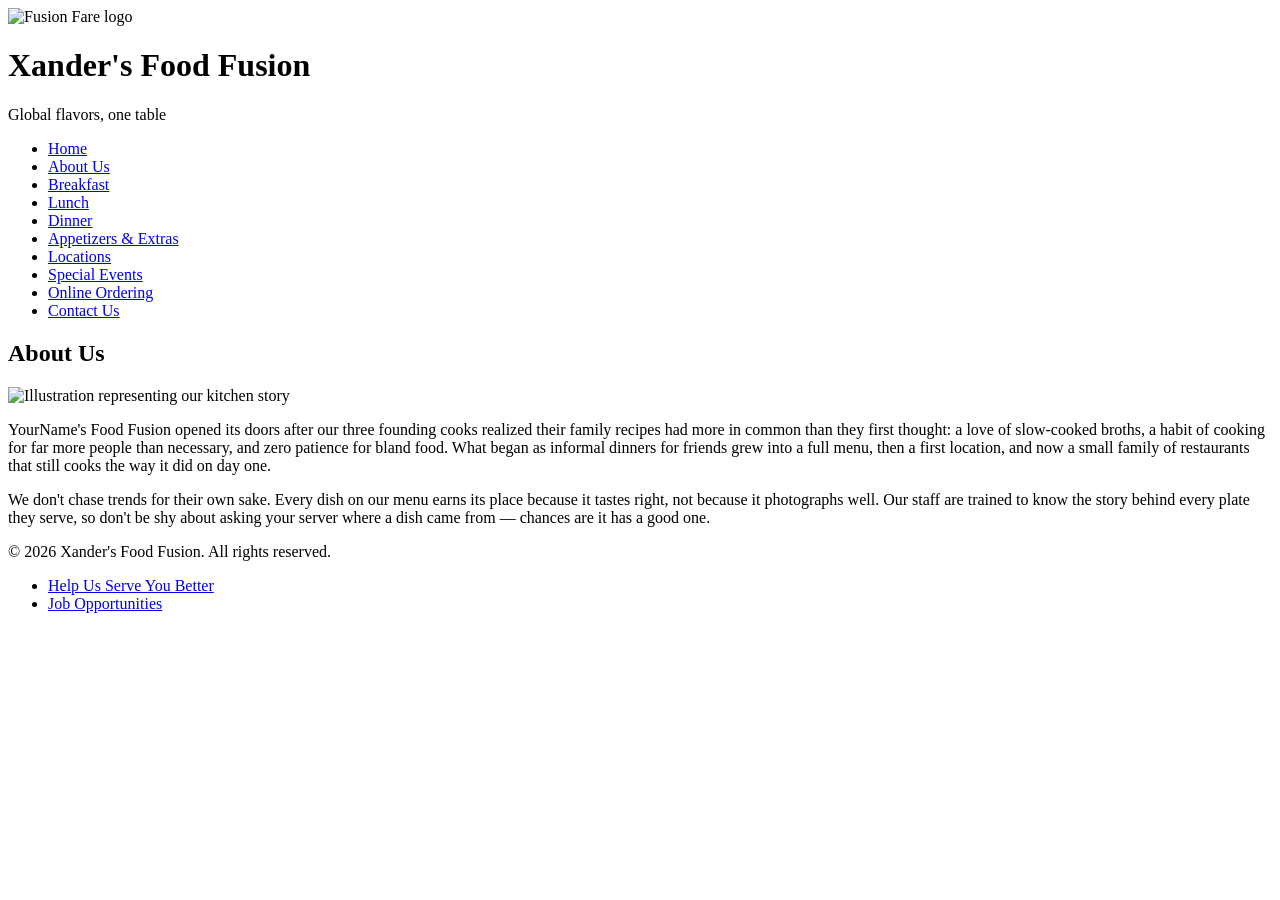
==== about.html @ 12b259ca "Add files via upload" ====
<!DOCTYPE html>
<html lang="en">
<head>
  <meta charset="UTF-8">
  <meta name="viewport" content="width=device-width, initial-scale=1.0">
  <title>About Us</title>
  <link rel="stylesheet" href="style.css">
</head>
<body>

  <header class="site-header">
    <img src="images/logo.png" alt="Fusion Fare logo" class="logo">
    <div class="brand">
      <h1>Xander's Food Fusion</h1>
      <p>Global flavors, one table</p>
    </div>
  </header>

  <nav class="main-nav">
    <ul>
      <li><a href="index.html">Home</a></li>
      <li><a href="about.html" aria-current="page">About Us</a></li>
      <li><a href="breakfast.html">Breakfast</a></li>
      <li><a href="lunch.html">Lunch</a></li>
      <li><a href="dinner.html">Dinner</a></li>
      <li><a href="extras.html">Appetizers &amp; Extras</a></li>
      <li><a href="locations.html">Locations</a></li>
      <li><a href="events.html">Special Events</a></li>
      <li><a href="order.html">Online Ordering</a></li>
      <li><a href="contact.html">Contact Us</a></li>
    </ul>
  </nav>

  <main>
    <h2>About Us</h2>
    <div class="about-wrap">
      <img src="images/about-kitchen.jpg" alt="Illustration representing our kitchen story">
      <div>
        <p>YourName's Food Fusion opened its doors after our three founding
        cooks realized their family recipes had more in common than they
        first thought: a love of slow-cooked broths, a habit of cooking for
        far more people than necessary, and zero patience for bland food.
        What began as informal dinners for friends grew into a full menu,
        then a first location, and now a small family of restaurants that
        still cooks the way it did on day one.</p>
        <p>We don't chase trends for their own sake. Every dish on our menu
        earns its place because it tastes right, not because it photographs
        well. Our staff are trained to know the story behind every plate
        they serve, so don't be shy about asking your server where a dish
        came from &mdash; chances are it has a good one.</p>
      </div>
    </div>

  </main>

  <footer class="site-footer">
    <p>&copy; 2026 Xander's Food Fusion. All rights reserved.</p>
    <nav>
      <ul>
        <li><a href="survey.html">Help Us Serve You Better</a></li>
        <li><a href="employment.html">Job Opportunities</a></li>
      </ul>
    </nav>
  </footer>

</body>
</html>
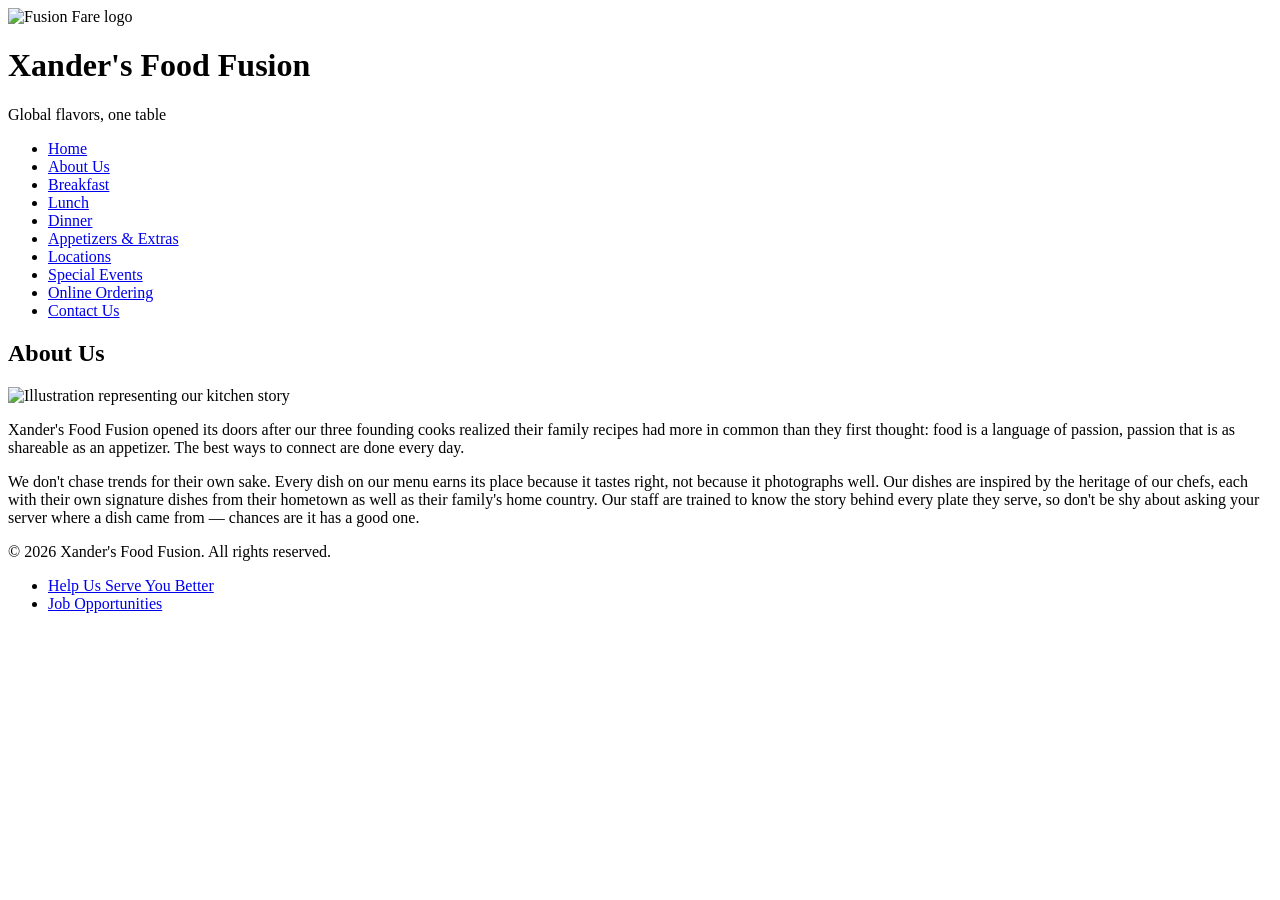
==== commit ae136019: "Add files via upload" ====
--- a/about.html
+++ b/about.html
@@ -36,17 +36,17 @@
     <div class="about-wrap">
       <img src="images/about-kitchen.jpg" alt="Illustration representing our kitchen story">
       <div>
-        <p>YourName's Food Fusion opened its doors after our three founding
+        <p>Xander's Food Fusion opened its doors after our three founding
         cooks realized their family recipes had more in common than they
-        first thought: a love of slow-cooked broths, a habit of cooking for
-        far more people than necessary, and zero patience for bland food.
-        What began as informal dinners for friends grew into a full menu,
-        then a first location, and now a small family of restaurants that
-        still cooks the way it did on day one.</p>
-        <p>We don't chase trends for their own sake. Every dish on our menu
-        earns its place because it tastes right, not because it photographs
-        well. Our staff are trained to know the story behind every plate
-        they serve, so don't be shy about asking your server where a dish
+        first thought: food is a language of passion, passion that is as 
+		shareable as an appetizer. The best ways to connect are done 
+		every day.</p>
+        <p>We don't chase trends for their own sake. Every dish on our menu 
+        earns its place because it tastes right, not because it photographs 
+        well. Our dishes are inspired by the heritage of our chefs, each with 
+		their own signature dishes from their hometown as well as their family's 
+		home country. Our staff are trained to know the story behind every plate 
+        they serve, so don't be shy about asking your server where a dish 
         came from &mdash; chances are it has a good one.</p>
       </div>
     </div>
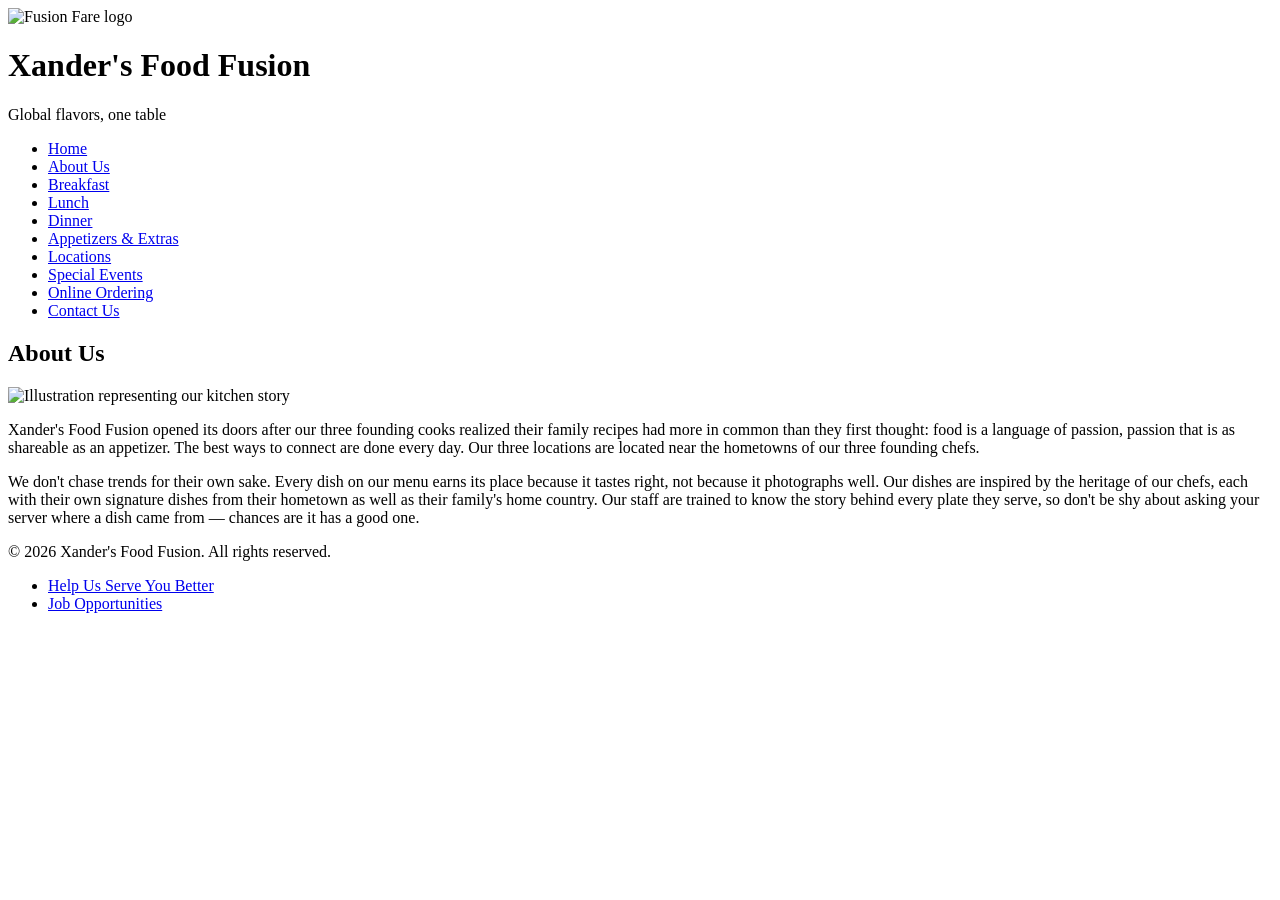
==== commit e78e97cf: "Add files via upload" ====
--- a/about.html
+++ b/about.html
@@ -40,7 +40,8 @@
         cooks realized their family recipes had more in common than they
         first thought: food is a language of passion, passion that is as 
 		shareable as an appetizer. The best ways to connect are done 
-		every day.</p>
+		every day. Our three locations are located near the hometowns of
+		our three founding chefs.</p>
         <p>We don't chase trends for their own sake. Every dish on our menu 
         earns its place because it tastes right, not because it photographs 
         well. Our dishes are inspired by the heritage of our chefs, each with 
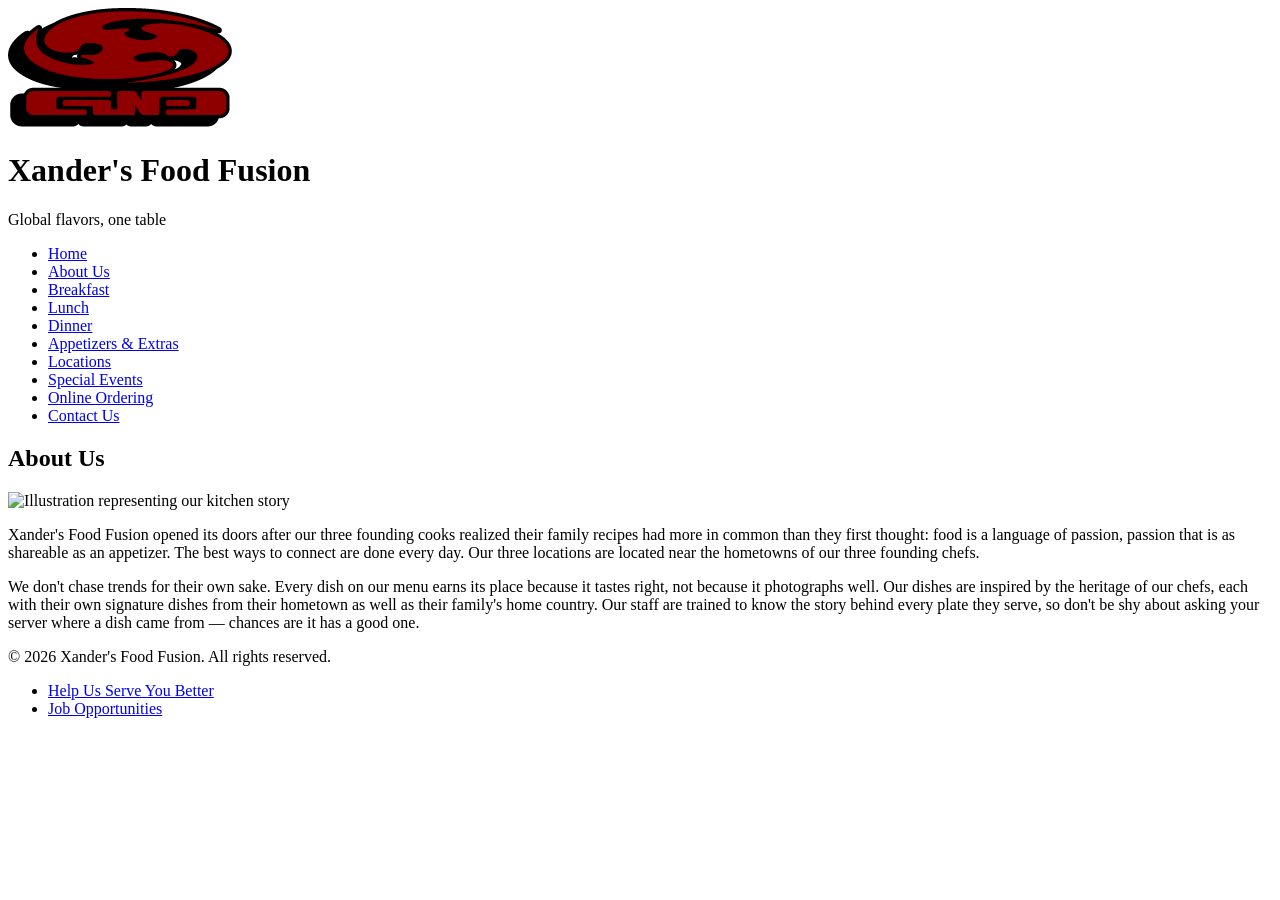
==== commit 1d654bbc: "Add files via upload" ====
--- a/about.html
+++ b/about.html
@@ -9,7 +9,7 @@
 <body>
 
   <header class="site-header">
-    <img src="images/logo.png" alt="Fusion Fare logo" class="logo">
+    <img src="logo.png" alt="Fusion Fare logo" class="logo">
     <div class="brand">
       <h1>Xander's Food Fusion</h1>
       <p>Global flavors, one table</p>
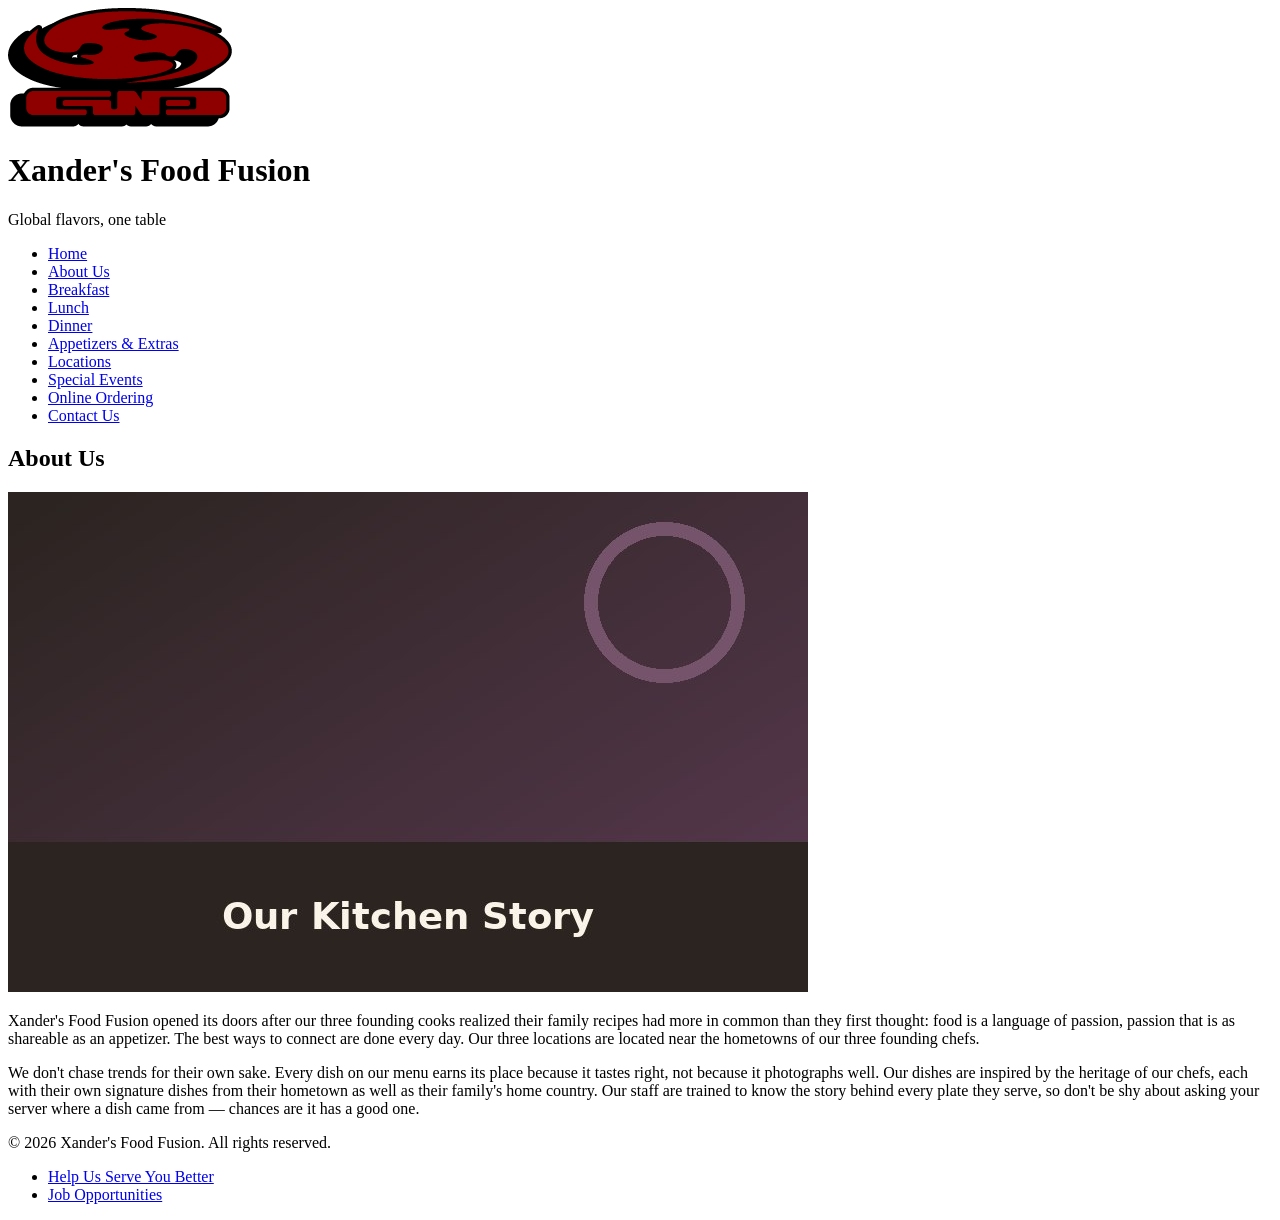
==== commit 869d0a09: "Add files via upload" ====
--- a/about.html
+++ b/about.html
@@ -34,7 +34,7 @@
   <main>
     <h2>About Us</h2>
     <div class="about-wrap">
-      <img src="images/about-kitchen.jpg" alt="Illustration representing our kitchen story">
+      <img src="about-kitchen.jpg" alt="Illustration representing our kitchen story">
       <div>
         <p>Xander's Food Fusion opened its doors after our three founding
         cooks realized their family recipes had more in common than they
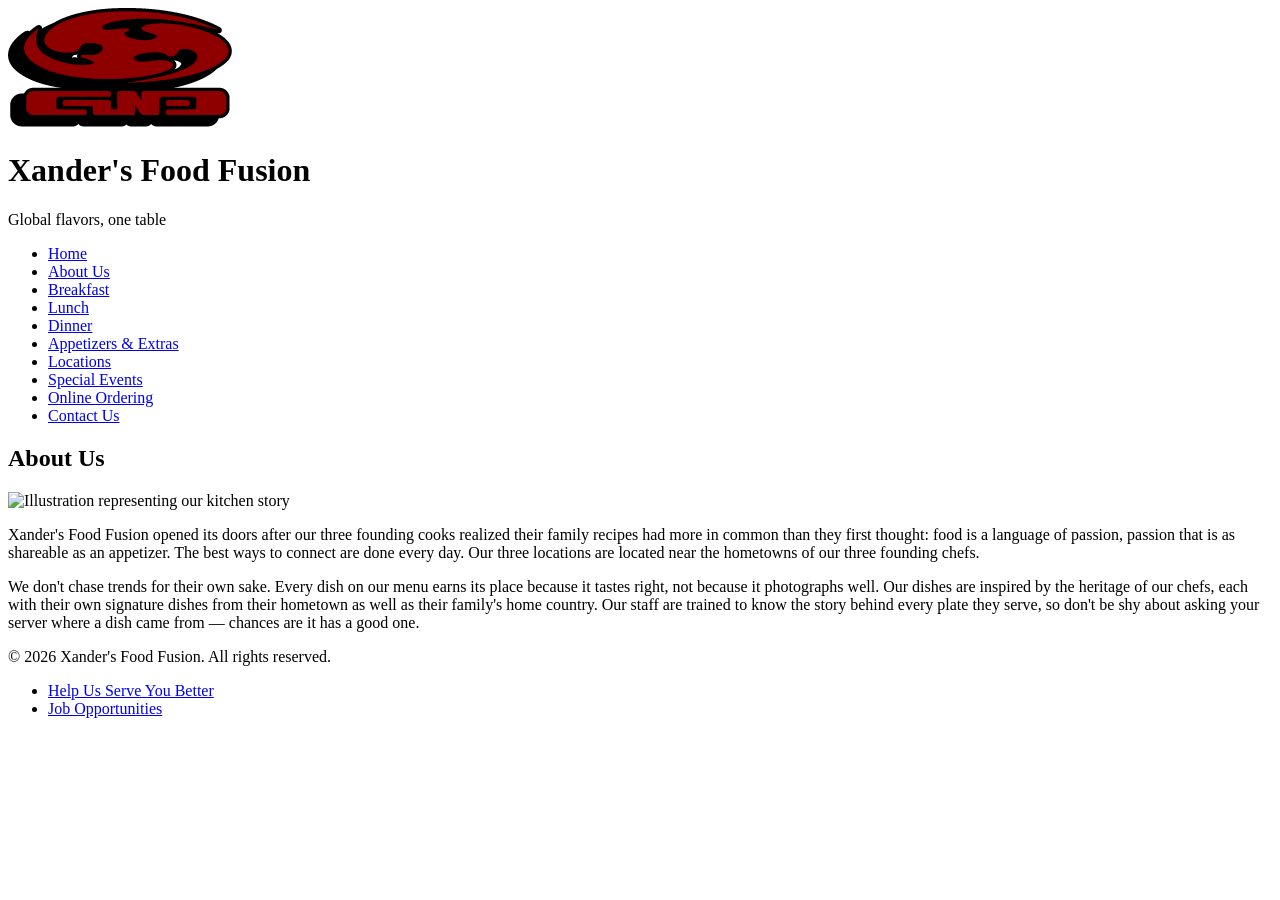
==== commit 32ccc234: "Add files via upload" ====
--- a/about.html
+++ b/about.html
@@ -34,7 +34,7 @@
   <main>
     <h2>About Us</h2>
     <div class="about-wrap">
-      <img src="about-kitchen.jpg" alt="Illustration representing our kitchen story">
+      <img src="about-kitchen.jpeg" alt="Illustration representing our kitchen story">
       <div>
         <p>Xander's Food Fusion opened its doors after our three founding
         cooks realized their family recipes had more in common than they
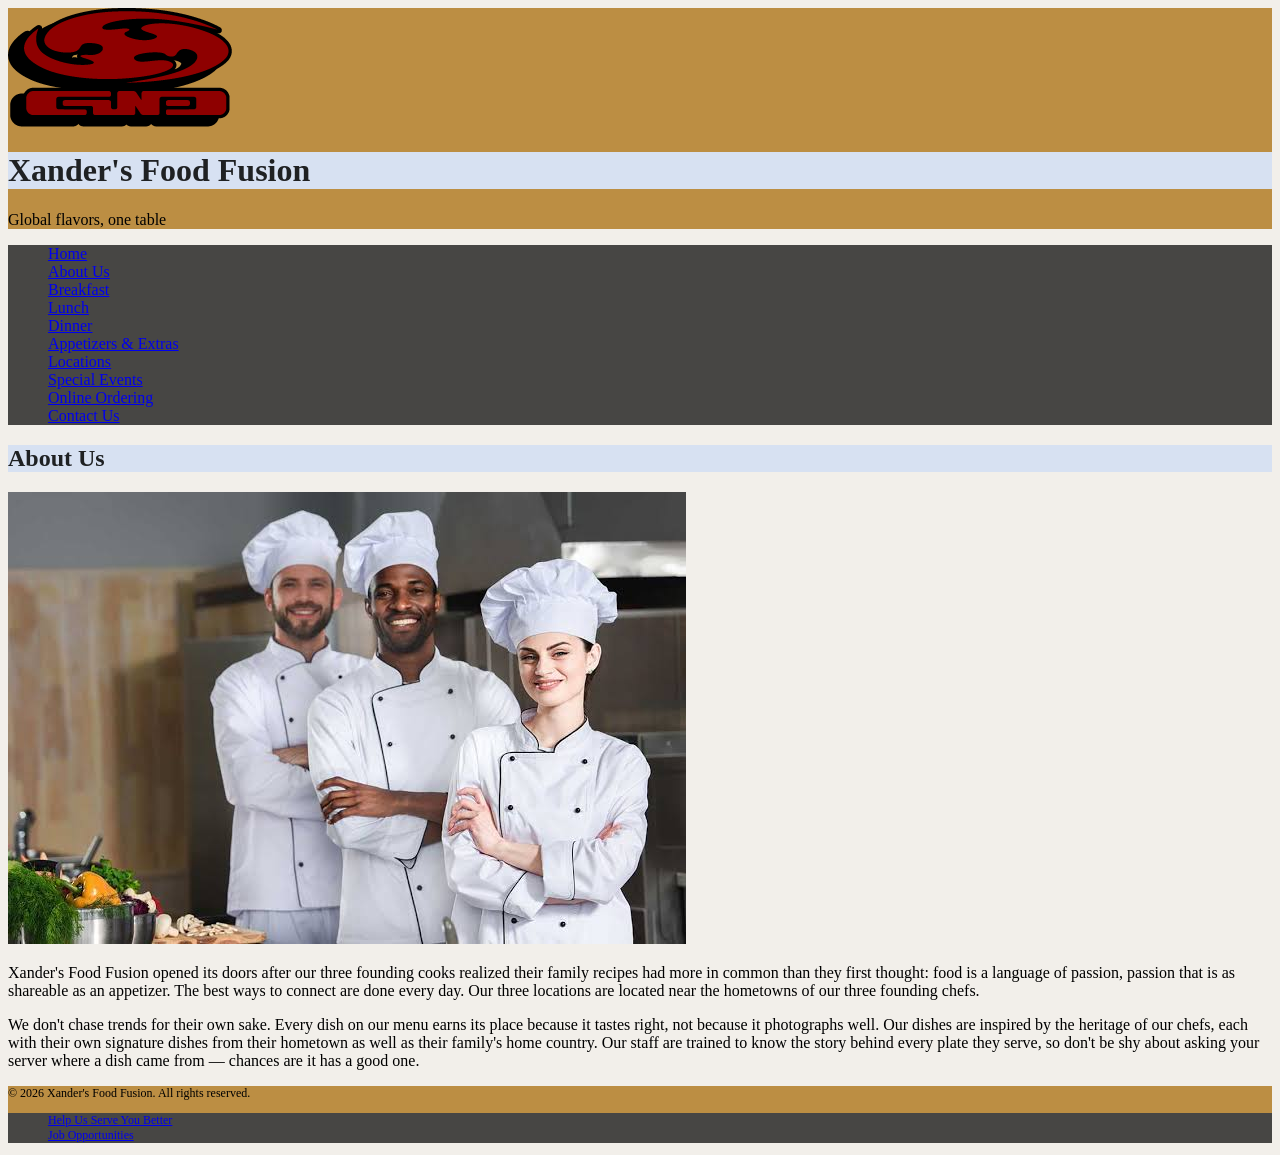
==== commit b7a4b220: "Change stylesheet link to fusionStyles.css" ====
--- a/about.html
+++ b/about.html
@@ -4,7 +4,7 @@
   <meta charset="UTF-8">
   <meta name="viewport" content="width=device-width, initial-scale=1.0">
   <title>About Us</title>
-  <link rel="stylesheet" href="style.css">
+  <link rel="stylesheet" href="fusionStyles.css">
 </head>
 <body>
 
--- a/fusionStyles.css
+++ b/fusionStyles.css
@@ -0,0 +1,76 @@
+/* fusionStyles.css - single stylesheet for all Food Fusion pages */
+ 
+/* Step 2: page background */
+body {
+  background-color: #f2efea;
+}
+ 
+/* A. Headings (element selector) */
+h1, h2, h3, h4, h5, h6 {
+  background-color: #d7e1f2;
+  font-weight: bold;
+  color: #1f2123;
+}
+ 
+/* B + H. Dish divs (class selector) */
+.dish {
+  background-color: rgb(247, 185, 86);
+  padding: 10px;
+  margin: 10px;
+  border: 2px dashed #8b2e16;
+  border-radius: 12px; /* H. rounded corners */
+}
+ 
+/* C. Header and footer background (compound element selector) */
+header, footer {
+  background-color: #bc8e43;
+}
+ 
+/* D. Footer text ~12px using rem (12px / 16px = 0.75rem) */
+footer {
+  font-size: 0.75rem;
+}
+ 
+/* E. Navigation bar */
+nav {
+  background-color: #474644;
+  color: white;
+}
+ 
+/* F. No bullets on list items within the navigation (context selector) */
+nav li {
+  list-style-type: none;
+}
+ 
+/* G. Italic headings inside dish divs (context selector) */
+.dish h1, .dish h2, .dish h3, .dish h4, .dish h5, .dish h6 {
+  font-style: italic;
+}
+ 
+/* I. Arrow bullets for the location list only (id selector) */
+#locationList {
+  list-style-image: url("../images/arrow.gif");
+}
+ 
+/* J. Visited links (pseudo-class selector) */
+a:visited {
+  color: green;
+}
+ 
+/* K. Visited links inside the navigation (context + pseudo-class selector) */
+nav a:visited {
+  color: orange;
+  text-decoration: none;
+}
+ 
+/* L. "More details" text inside dish divs (context + class selector) */
+.dish .moreDetails {
+  color: red;
+}
+ 
+/* M. "This page coming soon" paragraphs (class selector) */
+.underConstruction {
+  color: orange;
+  font-style: italic;
+}
+ 
